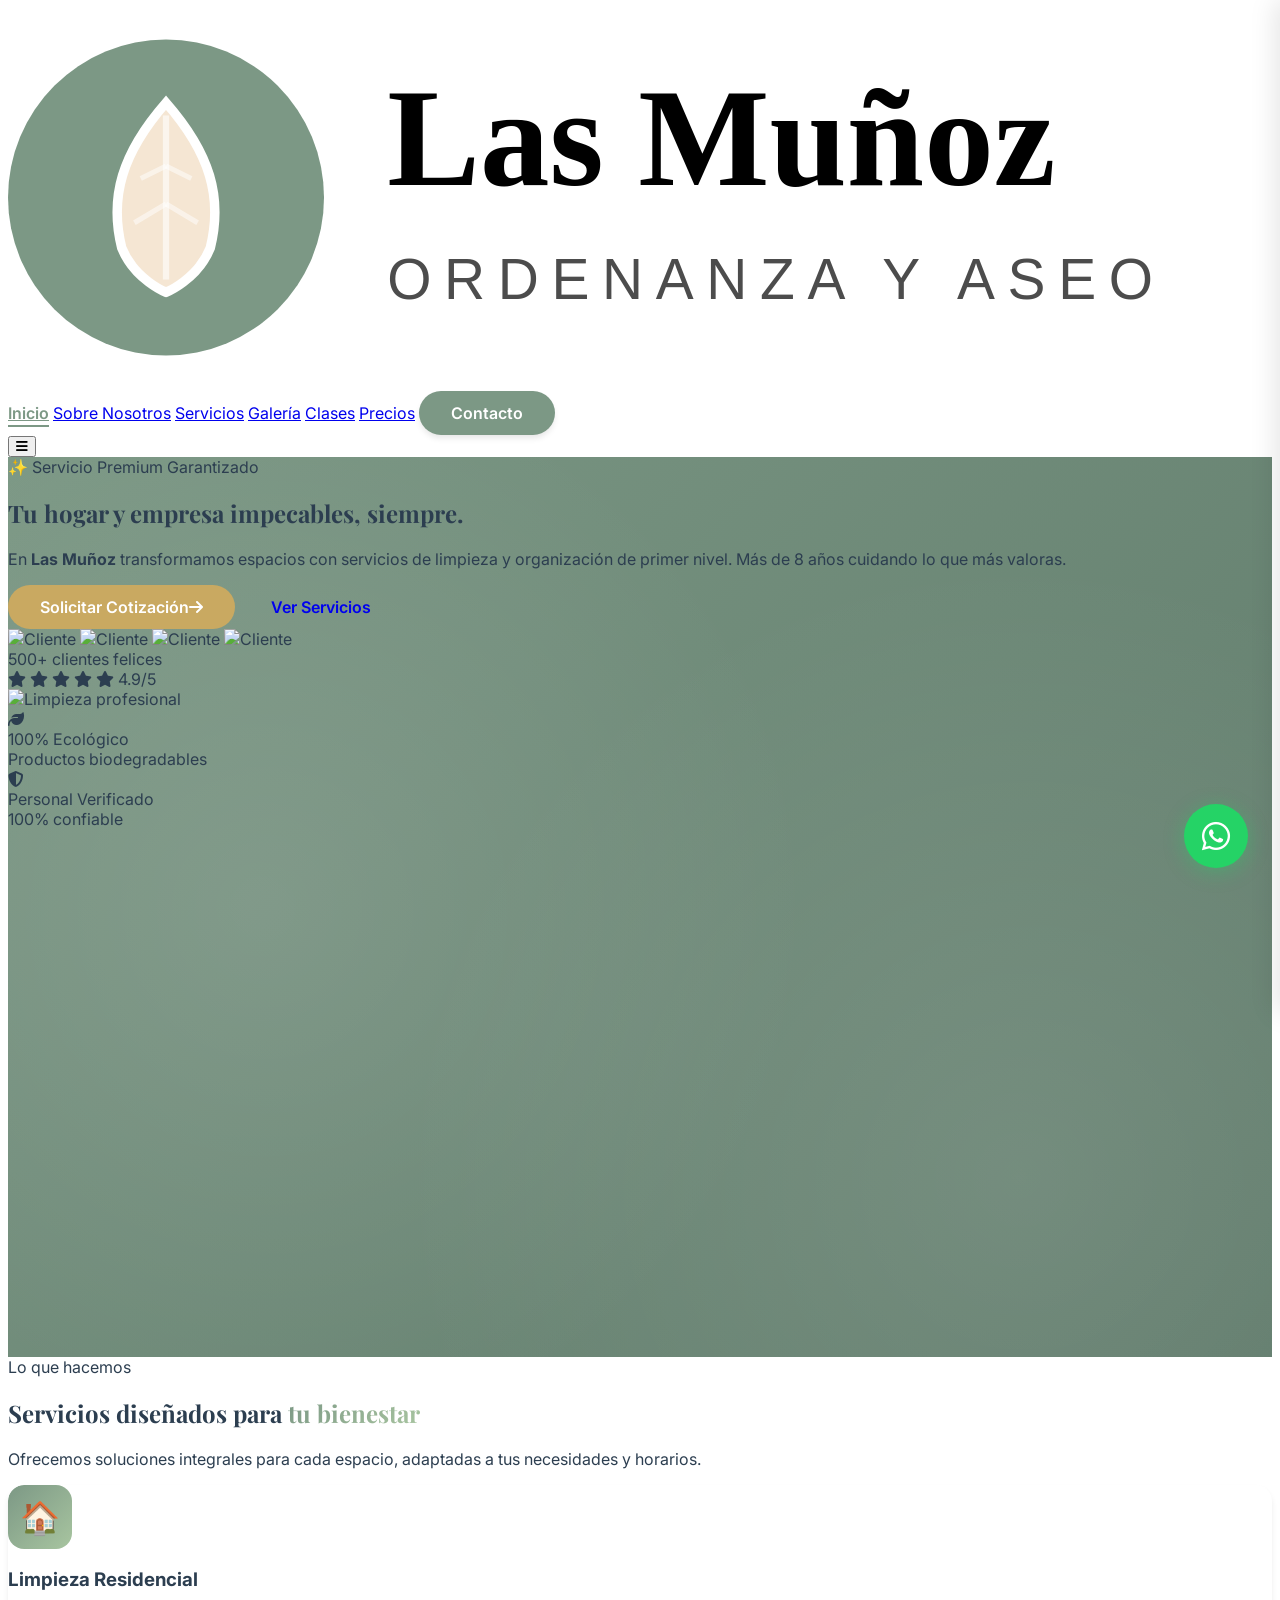
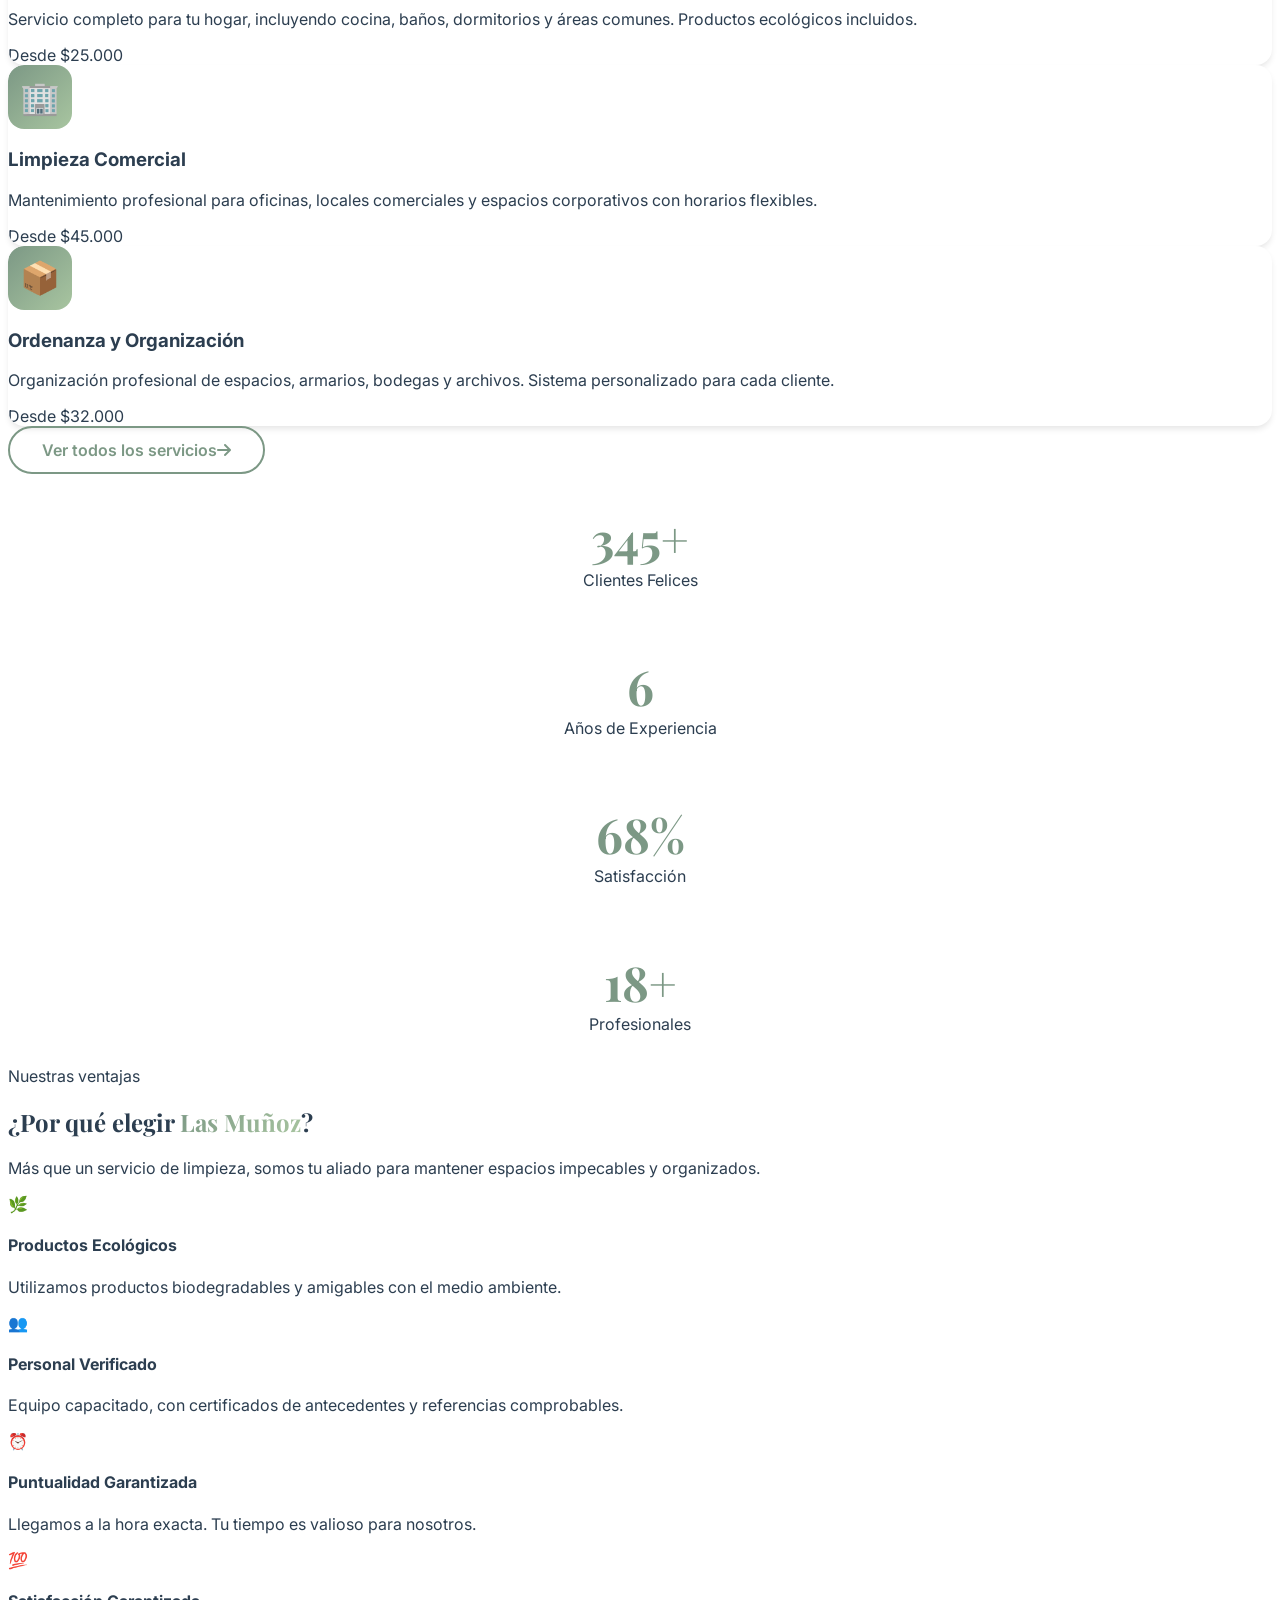
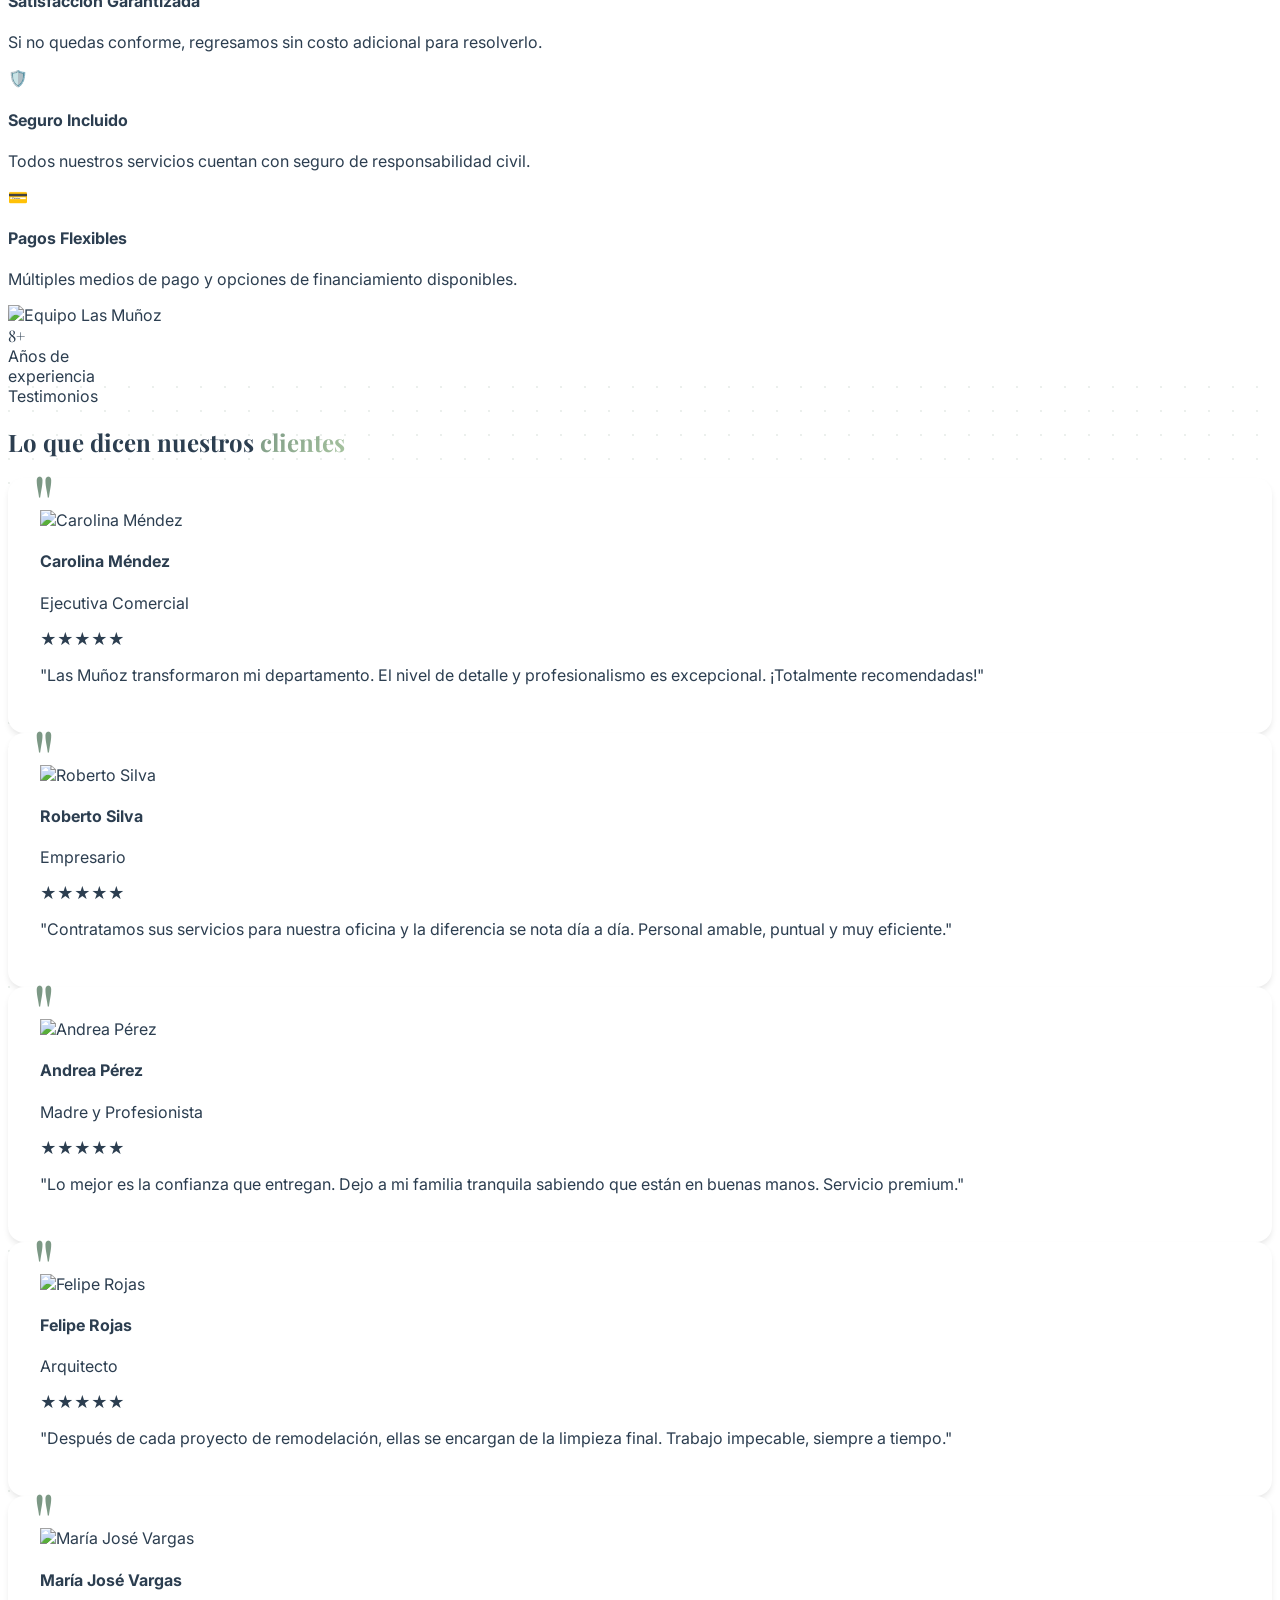
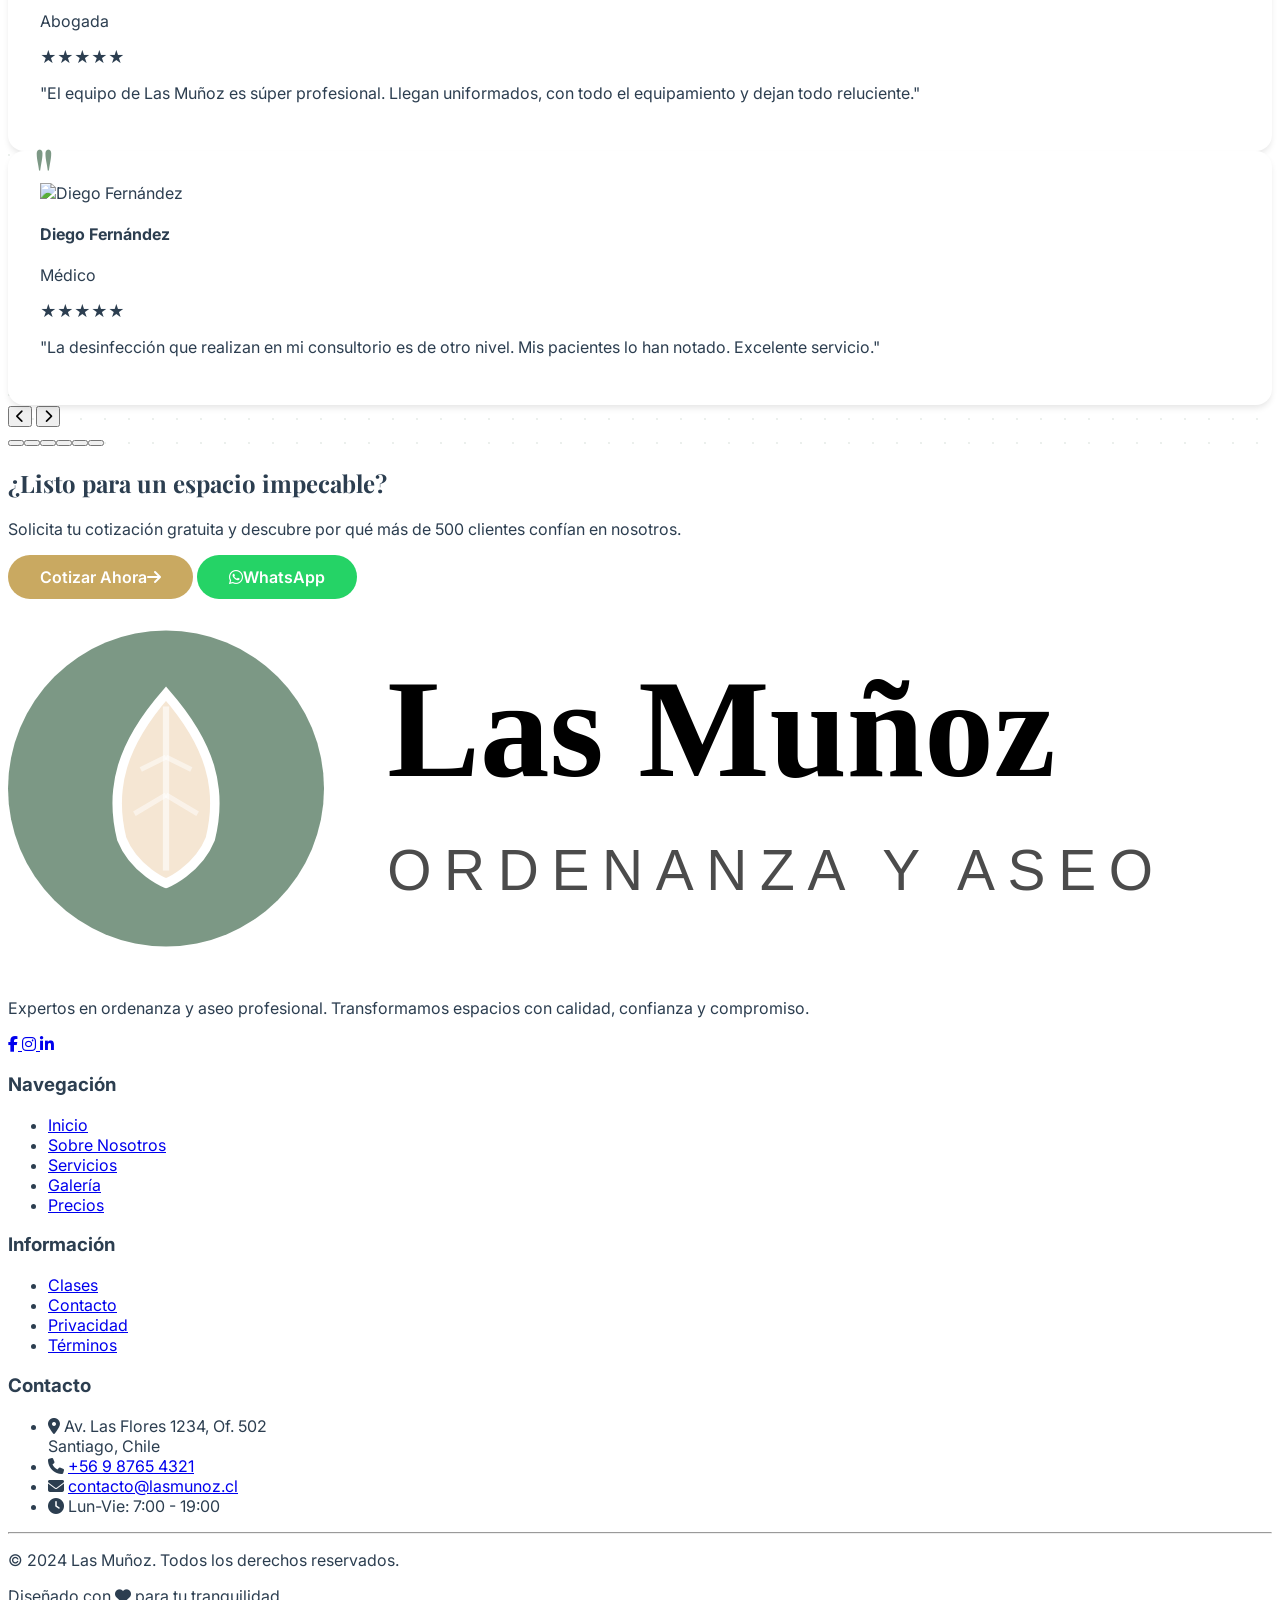
==== index.html @ bcf48a6f "ok" ====
<!DOCTYPE html>
<html lang="es">
<head>
  <meta charset="UTF-8" />
  <meta name="viewport" content="width=device-width, initial-scale=1.0" />
  <title>Las Muñoz - Ordenanza y Aseo Profesional</title>
  <meta name="description" content="Las Muñoz - Empresa líder en servicios de ordenanza y aseo profesional para hogares y empresas. Calidad, confianza y resultados impecables." />
  <meta property="og:title" content="Las Muñoz - Ordenanza y Aseo Profesional" />
  <meta property="og:description" content="Expertos en limpieza y organización para hogares y empresas." />
  <meta property="og:type" content="website" />

  <!-- Tailwind CSS CDN -->
  <script src="https://cdn.tailwindcss.com"></script>

  <!-- Google Fonts -->
  <link rel="preconnect" href="https://fonts.googleapis.com" />
  <link rel="preconnect" href="https://fonts.gstatic.com" crossorigin />
  <link href="https://fonts.googleapis.com/css2?family=Inter:wght@300;400;500;600;700&family=Playfair+Display:wght@400;500;700;800&display=swap" rel="stylesheet" />

  <!-- Font Awesome -->
  <link rel="stylesheet" href="https://cdnjs.cloudflare.com/ajax/libs/font-awesome/6.4.0/css/all.min.css" />

  <!-- Estilos personalizados -->
  <link rel="stylesheet" href="assets/css/styles.css" />

  <!-- Favicon -->
  <link rel="icon" type="image/svg+xml" href="assets/img/icons/logo.svg" />

  <script>
    tailwind.config = {
      theme: {
        extend: {
          colors: {
            primary: '#7C9885',
            'primary-dark': '#5F7A6A',
            'primary-light': '#A8C5A0',
            secondary: '#F5E6D3',
            accent: '#C9A961',
            'accent-dark': '#A88945',
          },
          fontFamily: {
            serif: ['Playfair Display', 'Georgia', 'serif'],
            sans: ['Inter', 'sans-serif'],
          },
        },
      },
    };
  </script>
</head>

<body class="bg-white">

  <!-- ============================================
       NAVBAR
       ============================================ -->
  <nav class="navbar fixed top-0 left-0 right-0 z-50 py-4">
    <div class="container mx-auto px-4 lg:px-8">
      <div class="flex items-center justify-between">
        <!-- Logo -->
        <a href="index.html" class="flex items-center gap-3 text-dark group">
          <img src="assets/img/icons/logo.svg" alt="Las Muñoz" class="h-12 w-auto text-dark" />
        </a>

        <!-- Menú Desktop -->
        <div class="hidden lg:flex items-center gap-8">
          <a href="index.html" class="nav-link text-dark font-medium hover:text-primary">Inicio</a>
          <a href="sobre-nosotros.html" class="nav-link text-dark font-medium hover:text-primary">Sobre Nosotros</a>
          <a href="servicios.html" class="nav-link text-dark font-medium hover:text-primary">Servicios</a>
          <a href="galeria.html" class="nav-link text-dark font-medium hover:text-primary">Galería</a>
          <a href="clases.html" class="nav-link text-dark font-medium hover:text-primary">Clases</a>
          <a href="precios.html" class="nav-link text-dark font-medium hover:text-primary">Precios</a>
          <a href="contacto.html" class="btn btn-primary text-sm">Contacto</a>
        </div>

        <!-- Botón móvil -->
        <button class="mobile-menu-btn lg:hidden text-dark text-2xl" aria-label="Menú">
          <i class="fas fa-bars"></i>
        </button>
      </div>
    </div>
  </nav>

  <!-- Mobile Menu -->
  <div class="mobile-overlay"></div>
  <div class="mobile-menu">
    <button class="mobile-menu-close absolute top-6 right-6 text-2xl text-dark" aria-label="Cerrar menú">
      <i class="fas fa-times"></i>
    </button>
    <div class="flex flex-col gap-6 mt-8">
      <a href="index.html" class="text-dark font-semibold text-lg">Inicio</a>
      <a href="sobre-nosotros.html" class="text-dark font-medium text-lg">Sobre Nosotros</a>
      <a href="servicios.html" class="text-dark font-medium text-lg">Servicios</a>
      <a href="galeria.html" class="text-dark font-medium text-lg">Galería</a>
      <a href="clases.html" class="text-dark font-medium text-lg">Clases</a>
      <a href="precios.html" class="text-dark font-medium text-lg">Precios</a>
      <a href="contacto.html" class="text-dark font-medium text-lg">Contacto</a>
      <hr class="border-gray-200" />
      <a href="privacidad.html" class="text-gray-500 text-sm">Privacidad</a>
      <a href="terminos.html" class="text-gray-500 text-sm">Términos</a>
    </div>
  </div>

  <!-- ============================================
       HERO SECTION
       ============================================ -->
  <section class="hero flex items-center pt-24 pb-12 lg:pt-0 lg:pb-0">
    <div class="hero-pattern"></div>
    <div class="container mx-auto px-4 lg:px-8 hero-content">
      <div class="grid lg:grid-cols-2 gap-12 items-center">
        <div class="text-white animate-fadeInUp">
          <span class="inline-block px-4 py-1.5 bg-white/20 backdrop-blur-sm rounded-full text-sm font-semibold mb-6">
            ✨ Servicio Premium Garantizado
          </span>
          <h1 class="font-serif text-4xl md:text-6xl lg:text-7xl font-bold leading-tight mb-6">
            Tu hogar y empresa <span class="italic"> impecables</span>, siempre.
          </h1>
          <p class="text-lg md:text-xl text-white/90 mb-8 max-w-lg">
            En <strong>Las Muñoz</strong> transformamos espacios con servicios de limpieza y organización de primer nivel. Más de 8 años cuidando lo que más valoras.
          </p>
          <div class="flex flex-wrap gap-4">
            <a href="contacto.html" class="btn btn-accent">
              Solicitar Cotización <i class="fas fa-arrow-right ml-2"></i>
            </a>
            <a href="servicios.html" class="btn border-2 border-white text-white hover:bg-white hover:text-primary-dark">
              Ver Servicios
            </a>
          </div>

          <div class="mt-12 flex items-center gap-6 text-white/90">
            <div class="flex -space-x-2">
              <img src="https://i.pravatar.cc/40?img=1" class="w-10 h-10 rounded-full border-2 border-white" alt="Cliente" />
              <img src="https://i.pravatar.cc/40?img=5" class="w-10 h-10 rounded-full border-2 border-white" alt="Cliente" />
              <img src="https://i.pravatar.cc/40?img=9" class="w-10 h-10 rounded-full border-2 border-white" alt="Cliente" />
              <img src="https://i.pravatar.cc/40?img=12" class="w-10 h-10 rounded-full border-2 border-white" alt="Cliente" />
            </div>
            <div>
              <div class="font-bold text-white">500+ clientes felices</div>
              <div class="text-sm flex items-center gap-1">
                <i class="fas fa-star text-accent"></i>
                <i class="fas fa-star text-accent"></i>
                <i class="fas fa-star text-accent"></i>
                <i class="fas fa-star text-accent"></i>
                <i class="fas fa-star text-accent"></i>
                <span class="ml-2">4.9/5</span>
              </div>
            </div>
          </div>
        </div>

        <div class="hidden lg:block relative animate-fadeIn">
          <div class="relative">
            <img src="https://images.unsplash.com/photo-1581578731548-c64695cc6952?w=800&q=80" alt="Limpieza profesional" class="rounded-3xl shadow-2xl" />
            <div class="absolute -bottom-8 -left-8 bg-white rounded-2xl p-6 shadow-2xl animate-float max-w-xs">
              <div class="flex items-center gap-3">
                <div class="w-12 h-12 bg-primary rounded-full flex items-center justify-center text-white text-xl">
                  <i class="fas fa-leaf"></i>
                </div>
                <div>
                  <div class="font-bold text-dark">100% Ecológico</div>
                  <div class="text-sm text-gray-500">Productos biodegradables</div>
                </div>
              </div>
            </div>
            <div class="absolute -top-8 -right-8 bg-white rounded-2xl p-6 shadow-2xl max-w-xs">
              <div class="flex items-center gap-3">
                <div class="w-12 h-12 bg-accent rounded-full flex items-center justify-center text-white text-xl">
                  <i class="fas fa-shield-halved"></i>
                </div>
                <div>
                  <div class="font-bold text-dark">Personal Verificado</div>
                  <div class="text-sm text-gray-500">100% confiable</div>
                </div>
              </div>
            </div>
          </div>
        </div>
      </div>
    </div>
  </section>

  <!-- ============================================
       SERVICIOS DESTACADOS
       ============================================ -->
  <section class="py-20 lg:py-32 bg-light">
    <div class="container mx-auto px-4 lg:px-8">
      <div class="text-center max-w-2xl mx-auto mb-16 reveal">
        <span class="text-primary font-semibold uppercase tracking-wider text-sm">Lo que hacemos</span>
        <h2 class="font-serif text-4xl lg:text-5xl font-bold mt-4 mb-6 text-dark">
          Servicios diseñados para <span class="text-gradient">tu bienestar</span>
        </h2>
        <p class="text-gray-600 text-lg">
          Ofrecemos soluciones integrales para cada espacio, adaptadas a tus necesidades y horarios.
        </p>
      </div>

      <div id="servicios-destacados" class="grid md:grid-cols-2 lg:grid-cols-4 gap-6">
        <!-- Renderizado con JS -->
      </div>

      <div class="text-center mt-12 reveal">
        <a href="servicios.html" class="btn btn-secondary">
          Ver todos los servicios <i class="fas fa-arrow-right ml-2"></i>
        </a>
      </div>
    </div>
  </section>

  <!-- ============================================
       ESTADÍSTICAS
       ============================================ -->
  <section class="py-20 bg-primary text-white">
    <div class="container mx-auto px-4 lg:px-8">
      <div class="grid grid-cols-2 lg:grid-cols-4 gap-8">
        <div class="stat-card reveal">
          <div class="stat-number text-white">
            <span data-counter="500">0</span><span class="text-accent">+</span>
          </div>
          <div class="text-white/80 mt-2">Clientes Felices</div>
        </div>
        <div class="stat-card reveal reveal-delay-1">
          <div class="stat-number text-white">
            <span data-counter="8">0</span>
          </div>
          <div class="text-white/80 mt-2">Años de Experiencia</div>
        </div>
        <div class="stat-card reveal reveal-delay-2">
          <div class="stat-number text-white">
            <span data-counter="98">0</span><span class="text-accent">%</span>
          </div>
          <div class="text-white/80 mt-2">Satisfacción</div>
        </div>
        <div class="stat-card reveal reveal-delay-3">
          <div class="stat-number text-white">
            <span data-counter="25">0</span><span class="text-accent">+</span>
          </div>
          <div class="text-white/80 mt-2">Profesionales</div>
        </div>
      </div>
    </div>
  </section>

  <!-- ============================================
       ¿POR QUÉ ELEGIRNOS?
       ============================================ -->
  <section class="py-20 lg:py-32">
    <div class="container mx-auto px-4 lg:px-8">
      <div class="grid lg:grid-cols-2 gap-16 items-center">
        <div class="reveal">
          <span class="text-primary font-semibold uppercase tracking-wider text-sm">Nuestras ventajas</span>
          <h2 class="font-serif text-4xl lg:text-5xl font-bold mt-4 mb-6 text-dark">
            ¿Por qué elegir <span class="text-gradient">Las Muñoz</span>?
          </h2>
          <p class="text-gray-600 text-lg mb-8">
            Más que un servicio de limpieza, somos tu aliado para mantener espacios impecables y organizados.
          </p>

          <div id="beneficios-list" class="space-y-4">
            <!-- Renderizado con JS -->
          </div>
        </div>

        <div class="reveal reveal-delay-2">
          <div class="relative">
            <img src="https://images.unsplash.com/photo-1556910103-1c02745aae4d?w=800&q=80" alt="Equipo Las Muñoz" class="rounded-3xl shadow-2xl" />
            <div class="absolute -bottom-6 -right-6 bg-accent text-white rounded-2xl p-8 shadow-2xl">
              <div class="font-serif text-5xl font-bold">8+</div>
              <div class="text-sm">Años de<br />experiencia</div>
            </div>
          </div>
        </div>
      </div>
    </div>
  </section>

  <!-- ============================================
       TESTIMONIOS
       ============================================ -->
  <section class="py-20 lg:py-32 bg-pattern">
    <div class="container mx-auto px-4 lg:px-8">
      <div class="text-center max-w-2xl mx-auto mb-16 reveal">
        <span class="text-primary font-semibold uppercase tracking-wider text-sm">Testimonios</span>
        <h2 class="font-serif text-4xl lg:text-5xl font-bold mt-4 mb-6 text-dark">
          Lo que dicen nuestros <span class="text-gradient">clientes</span>
        </h2>
      </div>

      <div class="testimonials-carousel relative max-w-5xl mx-auto reveal">
        <div class="overflow-hidden rounded-2xl">
          <div class="testimonials-track flex transition-transform duration-500 ease-out" id="testimonials-track">
            <!-- Renderizado con JS -->
          </div>
        </div>
        <button class="testimonial-prev absolute top-1/2 -translate-y-1/2 -left-4 lg:-left-12 w-12 h-12 bg-white rounded-full shadow-lg flex items-center justify-center text-primary hover:bg-primary hover:text-white transition z-10">
          <i class="fas fa-chevron-left"></i>
        </button>
        <button class="testimonial-next absolute top-1/2 -translate-y-1/2 -right-4 lg:-right-12 w-12 h-12 bg-white rounded-full shadow-lg flex items-center justify-center text-primary hover:bg-primary hover:text-white transition z-10">
          <i class="fas fa-chevron-right"></i>
        </button>
        <div class="testimonial-dots flex justify-center gap-2 mt-8"></div>
      </div>
    </div>
  </section>

  <!-- ============================================
       CTA SECTION
       ============================================ -->
  <section class="py-20 bg-gradient-to-r from-primary-dark to-primary text-white">
    <div class="container mx-auto px-4 lg:px-8">
      <div class="text-center max-w-3xl mx-auto reveal">
        <h2 class="font-serif text-4xl lg:text-5xl font-bold mb-6">
          ¿Listo para un espacio impecable?
        </h2>
        <p class="text-xl text-white/90 mb-10">
          Solicita tu cotización gratuita y descubre por qué más de 500 clientes confían en nosotros.
        </p>
        <div class="flex flex-wrap justify-center gap-4">
          <a href="contacto.html" class="btn btn-accent">
            Cotizar Ahora <i class="fas fa-arrow-right ml-2"></i>
          </a>
          <a href="https://wa.me/56987654321" target="_blank" class="btn btn-whatsapp">
            <i class="fab fa-whatsapp mr-2"></i> WhatsApp
          </a>
        </div>
      </div>
    </div>
  </section>

  <!-- ============================================
       FOOTER
       ============================================ -->
  <footer class="bg-dark text-white py-16">
    <div class="container mx-auto px-4 lg:px-8">
      <div class="grid md:grid-cols-2 lg:grid-cols-4 gap-12 mb-12">
        <div>
          <img src="assets/img/icons/logo.svg" alt="Las Muñoz" class="h-14 mb-4 brightness-0 invert" />
          <p class="text-gray-400 leading-relaxed">
            Expertos en ordenanza y aseo profesional. Transformamos espacios con calidad, confianza y compromiso.
          </p>
          <div class="flex gap-3 mt-6">
            <a href="#" class="w-10 h-10 rounded-full bg-white/10 hover:bg-primary flex items-center justify-center transition">
              <i class="fab fa-facebook-f"></i>
            </a>
            <a href="#" class="w-10 h-10 rounded-full bg-white/10 hover:bg-primary flex items-center justify-center transition">
              <i class="fab fa-instagram"></i>
            </a>
            <a href="#" class="w-10 h-10 rounded-full bg-white/10 hover:bg-primary flex items-center justify-center transition">
              <i class="fab fa-linkedin-in"></i>
            </a>
          </div>
        </div>

        <div>
          <h3 class="font-bold text-lg mb-4">Navegación</h3>
          <ul class="space-y-3 text-gray-400">
            <li><a href="index.html" class="hover:text-primary transition">Inicio</a></li>
            <li><a href="sobre-nosotros.html" class="hover:text-primary transition">Sobre Nosotros</a></li>
            <li><a href="servicios.html" class="hover:text-primary transition">Servicios</a></li>
            <li><a href="galeria.html" class="hover:text-primary transition">Galería</a></li>
            <li><a href="precios.html" class="hover:text-primary transition">Precios</a></li>
          </ul>
        </div>

        <div>
          <h3 class="font-bold text-lg mb-4">Información</h3>
          <ul class="space-y-3 text-gray-400">
            <li><a href="clases.html" class="hover:text-primary transition">Clases</a></li>
            <li><a href="contacto.html" class="hover:text-primary transition">Contacto</a></li>
            <li><a href="privacidad.html" class="hover:text-primary transition">Privacidad</a></li>
            <li><a href="terminos.html" class="hover:text-primary transition">Términos</a></li>
          </ul>
        </div>

        <div>
          <h3 class="font-bold text-lg mb-4">Contacto</h3>
          <ul class="space-y-3 text-gray-400">
            <li class="flex items-start gap-3">
              <i class="fas fa-map-marker-alt text-primary mt-1"></i>
              <span>Av. Las Flores 1234, Of. 502<br />Santiago, Chile</span>
            </li>
            <li class="flex items-center gap-3">
              <i class="fas fa-phone text-primary"></i>
              <a href="tel:+56987654321" class="hover:text-primary transition">+56 9 8765 4321</a>
            </li>
            <li class="flex items-center gap-3">
              <i class="fas fa-envelope text-primary"></i>
              <a href="mailto:contacto@lasmunoz.cl" class="hover:text-primary transition">contacto@lasmunoz.cl</a>
            </li>
            <li class="flex items-center gap-3">
              <i class="fas fa-clock text-primary"></i>
              <span>Lun-Vie: 7:00 - 19:00</span>
            </li>
          </ul>
        </div>
      </div>

      <hr class="border-white/10 mb-8" />

      <div class="flex flex-col md:flex-row justify-between items-center gap-4 text-gray-400 text-sm">
        <p>&copy; 2024 Las Muñoz. Todos los derechos reservados.</p>
        <p>Diseñado con <i class="fas fa-heart text-accent"></i> para tu tranquilidad</p>
      </div>
    </div>
  </footer>

  <!-- WhatsApp Float Button -->
  <a href="https://wa.me/56987654321" target="_blank" class="whatsapp-float" aria-label="WhatsApp">
    <i class="fab fa-whatsapp"></i>
  </a>

  <!-- Scroll to top -->
  <button class="scroll-top" aria-label="Volver arriba">
    <i class="fas fa-arrow-up"></i>
  </button>

  <!-- Scripts -->
  <script src="assets/js/data.js"></script>
  <script src="assets/js/main.js"></script>
  <script>
    // Renderizar servicios destacados
    document.addEventListener('DOMContentLoaded', () => {
      const destacados = DATA.servicios.filter(s => s.destacado).slice(0, 4);
      const container = document.getElementById('servicios-destacados');
      if (container) {
        container.innerHTML = destacados.map(s => `
          <div class="card-service p-6 reveal">
            <div class="icon-wrapper mb-4">${s.icono}</div>
            <h3 class="font-bold text-xl mb-2 text-dark">${s.titulo}</h3>
            <p class="text-gray-600 text-sm mb-4">${s.descripcion}</p>
            <div class="text-primary font-semibold">Desde ${formatCLP(s.precioDesde)}</div>
          </div>
        `).join('');
      }

      // Renderizar beneficios
      const beneficiosContainer = document.getElementById('beneficios-list');
      if (beneficiosContainer) {
        beneficiosContainer.innerHTML = DATA.beneficios.map(b => `
          <div class="flex items-start gap-4 p-4 rounded-xl hover:bg-light transition">
            <div class="text-3xl">${b.icono}</div>
            <div>
              <h4 class="font-bold text-lg text-dark mb-1">${b.titulo}</h4>
              <p class="text-gray-600">${b.descripcion}</p>
            </div>
          </div>
        `).join('');
      }

      // Renderizar testimonios
      const testimonialsTrack = document.getElementById('testimonials-track');
      if (testimonialsTrack) {
        testimonialsTrack.innerHTML = DATA.testimonios.map(t => `
          <div class="testimonial-slide w-full flex-shrink-0 px-4">
            <div class="testimonial-card max-w-3xl mx-auto">
              <div class="flex items-center gap-4 mb-6">
                <img src="${t.foto}" alt="${t.nombre}" class="w-16 h-16 rounded-full object-cover" />
                <div>
                  <h4 class="font-bold text-lg text-dark">${t.nombre}</h4>
                  <p class="text-sm text-gray-500">${t.cargo}</p>
                  <div class="text-accent mt-1">${renderStars(t.calificacion)}</div>
                </div>
              </div>
              <p class="text-gray-700 text-lg italic leading-relaxed">"${t.comentario}"</p>
            </div>
          </div>
        `).join('');
        // Reinicializar carousel después de renderizar
        setTimeout(() => initTestimonialsCarousel(), 100);
      }
    });
  </script>
</body>
</html>
---- assets/css/styles.css ----
/* ============================================
   Las Muñoz - Estilos Personalizados
   ============================================ */

/* Variables CSS personalizadas */
:root {
  --color-primary: #7C9885;
  --color-primary-dark: #5F7A6A;
  --color-primary-light: #A8C5A0;
  --color-secondary: #F5E6D3;
  --color-accent: #C9A961;
  --color-accent-dark: #A88945;
  --color-dark: #2C3E50;
  --color-gray: #6B7280;
  --color-light: #F9FAFB;
  --color-white: #FFFFFF;
  --shadow-sm: 0 1px 2px 0 rgb(0 0 0 / 0.05);
  --shadow-md: 0 4px 6px -1px rgb(0 0 0 / 0.1);
  --shadow-lg: 0 10px 15px -3px rgb(0 0 0 / 0.1);
  --shadow-xl: 0 20px 25px -5px rgb(0 0 0 / 0.1);
  --transition: all 0.3s cubic-bezier(0.4, 0, 0.2, 1);
}

/* Estilos base */
* {
  -webkit-font-smoothing: antialiased;
  -moz-osx-font-smoothing: grayscale;
}

html {
  scroll-behavior: smooth;
}

body {
  font-family: 'Inter', -apple-system, BlinkMacSystemFont, sans-serif;
  color: var(--color-dark);
  overflow-x: hidden;
}

/* Tipografía de títulos */
.font-serif {
  font-family: 'Playfair Display', 'Georgia', serif;
}

/* ============================================
   Navbar
   ============================================ */
.navbar {
  transition: var(--transition);
  backdrop-filter: blur(0);
}

.navbar.scrolled {
  background-color: rgba(255, 255, 255, 0.95);
  backdrop-filter: blur(10px);
  box-shadow: var(--shadow-md);
}

.nav-link {
  position: relative;
  transition: var(--transition);
}

.nav-link::after {
  content: '';
  position: absolute;
  bottom: -4px;
  left: 0;
  width: 0;
  height: 2px;
  background-color: var(--color-primary);
  transition: width 0.3s ease;
}

.nav-link:hover::after,
.nav-link.active::after {
  width: 100%;
}

.nav-link.active {
  color: var(--color-primary);
  font-weight: 600;
}

/* ============================================
   Hero Section
   ============================================ */
.hero {
  position: relative;
  min-height: 100vh;
  background: linear-gradient(135deg, #7C9885 0%, #5F7A6A 100%);
  overflow: hidden;
}

.hero::before {
  content: '';
  position: absolute;
  top: 0;
  left: 0;
  right: 0;
  bottom: 0;
  background-image: url('https://images.unsplash.com/photo-1581578731548-c64695cc6952?w=1920&q=80');
  background-size: cover;
  background-position: center;
  opacity: 0.3;
  z-index: 1;
}

.hero-content {
  position: relative;
  z-index: 2;
}

.hero-pattern {
  position: absolute;
  top: 0;
  left: 0;
  right: 0;
  bottom: 0;
  background-image:
    radial-gradient(circle at 20% 50%, rgba(255,255,255,0.1) 0%, transparent 50%),
    radial-gradient(circle at 80% 80%, rgba(255,255,255,0.1) 0%, transparent 50%);
  z-index: 1;
}

/* ============================================
   Animaciones
   ============================================ */
@keyframes fadeIn {
  from {
    opacity: 0;
  }
  to {
    opacity: 1;
  }
}

@keyframes fadeInUp {
  from {
    opacity: 0;
    transform: translateY(30px);
  }
  to {
    opacity: 1;
    transform: translateY(0);
  }
}

@keyframes fadeInDown {
  from {
    opacity: 0;
    transform: translateY(-30px);
  }
  to {
    opacity: 1;
    transform: translateY(0);
  }
}

@keyframes slideInLeft {
  from {
    opacity: 0;
    transform: translateX(-50px);
  }
  to {
    opacity: 1;
    transform: translateX(0);
  }
}

@keyframes slideInRight {
  from {
    opacity: 0;
    transform: translateX(50px);
  }
  to {
    opacity: 1;
    transform: translateX(0);
  }
}

@keyframes scaleIn {
  from {
    opacity: 0;
    transform: scale(0.9);
  }
  to {
    opacity: 1;
    transform: scale(1);
  }
}

@keyframes float {
  0%, 100% {
    transform: translateY(0);
  }
  50% {
    transform: translateY(-10px);
  }
}

@keyframes pulse {
  0%, 100% {
    opacity: 1;
  }
  50% {
    opacity: 0.7;
  }
}

.animate-fadeIn {
  animation: fadeIn 1s ease-out;
}

.animate-fadeInUp {
  animation: fadeInUp 0.8s ease-out forwards;
}

.animate-fadeInDown {
  animation: fadeInDown 0.8s ease-out forwards;
}

.animate-slideInLeft {
  animation: slideInLeft 0.8s ease-out forwards;
}

.animate-slideInRight {
  animation: slideInRight 0.8s ease-out forwards;
}

.animate-scaleIn {
  animation: scaleIn 0.6s ease-out forwards;
}

.animate-float {
  animation: float 3s ease-in-out infinite;
}

/* Clases para animaciones con scroll */
.reveal {
  opacity: 0;
  transform: translateY(30px);
  transition: opacity 0.8s ease-out, transform 0.8s ease-out;
}

.reveal.active {
  opacity: 1;
  transform: translateY(0);
}

.reveal-delay-1 {
  transition-delay: 0.1s;
}

.reveal-delay-2 {
  transition-delay: 0.2s;
}

.reveal-delay-3 {
  transition-delay: 0.3s;
}

.reveal-delay-4 {
  transition-delay: 0.4s;
}

/* ============================================
   Botones
   ============================================ */
.btn {
  display: inline-flex;
  align-items: center;
  justify-content: center;
  padding: 0.75rem 2rem;
  font-weight: 600;
  border-radius: 9999px;
  transition: var(--transition);
  cursor: pointer;
  text-decoration: none;
  border: none;
  font-size: 1rem;
}

.btn-primary {
  background-color: var(--color-primary);
  color: var(--color-white);
  box-shadow: var(--shadow-md);
}

.btn-primary:hover {
  background-color: var(--color-primary-dark);
  transform: translateY(-2px);
  box-shadow: var(--shadow-lg);
}

.btn-secondary {
  background-color: transparent;
  color: var(--color-primary);
  border: 2px solid var(--color-primary);
}

.btn-secondary:hover {
  background-color: var(--color-primary);
  color: var(--color-white);
  transform: translateY(-2px);
}

.btn-accent {
  background-color: var(--color-accent);
  color: var(--color-white);
}

.btn-accent:hover {
  background-color: var(--color-accent-dark);
  transform: translateY(-2px);
  box-shadow: var(--shadow-lg);
}

.btn-whatsapp {
  background-color: #25D366;
  color: var(--color-white);
}

.btn-whatsapp:hover {
  background-color: #128C7E;
  transform: translateY(-2px);
}

/* ============================================
   Cards
   ============================================ */
.card {
  background-color: var(--color-white);
  border-radius: 1rem;
  padding: 2rem;
  box-shadow: var(--shadow-md);
  transition: var(--transition);
}

.card:hover {
  transform: translateY(-5px);
  box-shadow: var(--shadow-xl);
}

.card-service {
  position: relative;
  overflow: hidden;
  background-color: var(--color-white);
  border-radius: 1rem;
  box-shadow: var(--shadow-md);
  transition: var(--transition);
}

.card-service:hover {
  transform: translateY(-8px);
  box-shadow: var(--shadow-xl);
}

.card-service .icon-wrapper {
  width: 4rem;
  height: 4rem;
  background: linear-gradient(135deg, var(--color-primary), var(--color-primary-light));
  border-radius: 1rem;
  display: flex;
  align-items: center;
  justify-content: center;
  color: var(--color-white);
  font-size: 2rem;
  transition: var(--transition);
}

.card-service:hover .icon-wrapper {
  transform: rotate(-5deg) scale(1.1);
}

/* ============================================
   Galería
   ============================================ */
.gallery-item {
  position: relative;
  overflow: hidden;
  border-radius: 1rem;
  cursor: pointer;
  aspect-ratio: 1 / 1;
}

.gallery-item img {
  width: 100%;
  height: 100%;
  object-fit: cover;
  transition: transform 0.5s ease;
}

.gallery-item:hover img {
  transform: scale(1.1);
}

.gallery-item .overlay {
  position: absolute;
  top: 0;
  left: 0;
  right: 0;
  bottom: 0;
  background: linear-gradient(to top, rgba(0,0,0,0.7) 0%, transparent 60%);
  opacity: 0;
  transition: var(--transition);
  display: flex;
  align-items: flex-end;
  padding: 1.5rem;
  color: var(--color-white);
}

.gallery-item:hover .overlay {
  opacity: 1;
}

/* Lightbox */
.lightbox {
  display: none;
  position: fixed;
  top: 0;
  left: 0;
  width: 100%;
  height: 100%;
  background-color: rgba(0, 0, 0, 0.95);
  z-index: 9999;
  align-items: center;
  justify-content: center;
  padding: 2rem;
}

.lightbox.active {
  display: flex;
  animation: fadeIn 0.3s ease;
}

.lightbox img {
  max-width: 90%;
  max-height: 85vh;
  object-fit: contain;
  border-radius: 0.5rem;
}

.lightbox-close {
  position: absolute;
  top: 2rem;
  right: 2rem;
  color: var(--color-white);
  font-size: 2rem;
  cursor: pointer;
  background: none;
  border: none;
  z-index: 10000;
}

.lightbox-nav {
  position: absolute;
  top: 50%;
  transform: translateY(-50%);
  color: var(--color-white);
  font-size: 2.5rem;
  cursor: pointer;
  background: rgba(255,255,255,0.1);
  border: none;
  width: 3.5rem;
  height: 3.5rem;
  border-radius: 50%;
  display: flex;
  align-items: center;
  justify-content: center;
  transition: var(--transition);
}

.lightbox-nav:hover {
  background: rgba(255,255,255,0.3);
}

.lightbox-prev {
  left: 2rem;
}

.lightbox-next {
  right: 2rem;
}

/* ============================================
   Formulario
   ============================================ */
.form-input {
  width: 100%;
  padding: 0.875rem 1.25rem;
  border: 2px solid #E5E7EB;
  border-radius: 0.75rem;
  font-size: 1rem;
  transition: var(--transition);
  background-color: var(--color-white);
}

.form-input:focus {
  outline: none;
  border-color: var(--color-primary);
  box-shadow: 0 0 0 3px rgba(124, 152, 133, 0.1);
}

.form-input.error {
  border-color: #EF4444;
}

.form-label {
  display: block;
  margin-bottom: 0.5rem;
  font-weight: 500;
  color: var(--color-dark);
}

.form-error {
  color: #EF4444;
  font-size: 0.875rem;
  margin-top: 0.25rem;
  display: none;
}

.form-error.visible {
  display: block;
}

/* ============================================
   Pricing
   ============================================ */
.pricing-card {
  position: relative;
  background-color: var(--color-white);
  border-radius: 1.5rem;
  padding: 2.5rem 2rem;
  box-shadow: var(--shadow-md);
  transition: var(--transition);
  border: 2px solid transparent;
}

.pricing-card:hover {
  transform: translateY(-10px);
  box-shadow: var(--shadow-xl);
}

.pricing-card.featured {
  border-color: var(--color-primary);
  transform: scale(1.05);
}

.pricing-card.featured::before {
  content: 'MÁS POPULAR';
  position: absolute;
  top: -1rem;
  left: 50%;
  transform: translateX(-50%);
  background: linear-gradient(135deg, var(--color-primary), var(--color-primary-light));
  color: var(--color-white);
  padding: 0.5rem 1.5rem;
  border-radius: 9999px;
  font-size: 0.75rem;
  font-weight: 700;
  letter-spacing: 0.1em;
}

/* ============================================
   WhatsApp Float Button
   ============================================ */
.whatsapp-float {
  position: fixed;
  bottom: 2rem;
  right: 2rem;
  width: 4rem;
  height: 4rem;
  background-color: #25D366;
  border-radius: 50%;
  display: flex;
  align-items: center;
  justify-content: center;
  color: var(--color-white);
  font-size: 2rem;
  box-shadow: 0 4px 20px rgba(37, 211, 102, 0.4);
  z-index: 1000;
  transition: var(--transition);
  text-decoration: none;
  animation: pulse 2s infinite;
}

.whatsapp-float:hover {
  transform: scale(1.1);
  box-shadow: 0 6px 25px rgba(37, 211, 102, 0.6);
}

/* ============================================
   Scroll to top
   ============================================ */
.scroll-top {
  position: fixed;
  bottom: 7rem;
  right: 2rem;
  width: 3rem;
  height: 3rem;
  background-color: var(--color-primary);
  border-radius: 50%;
  display: none;
  align-items: center;
  justify-content: center;
  color: var(--color-white);
  box-shadow: var(--shadow-lg);
  z-index: 999;
  transition: var(--transition);
  border: none;
  cursor: pointer;
}

.scroll-top.visible {
  display: flex;
}

.scroll-top:hover {
  background-color: var(--color-primary-dark);
  transform: translateY(-3px);
}

/* ============================================
   Mobile Menu
   ============================================ */
.mobile-menu {
  position: fixed;
  top: 0;
  right: 0;
  height: 100vh;
  width: 80%;
  max-width: 320px;
  background-color: var(--color-white);
  transform: translateX(100%);
  transition: transform 0.3s ease;
  z-index: 9998;
  padding: 5rem 2rem 2rem;
  box-shadow: -5px 0 25px rgba(0,0,0,0.1);
}

.mobile-menu.active {
  transform: translateX(0);
}

.mobile-overlay {
  position: fixed;
  top: 0;
  left: 0;
  width: 100%;
  height: 100%;
  background-color: rgba(0,0,0,0.5);
  z-index: 9997;
  opacity: 0;
  pointer-events: none;
  transition: opacity 0.3s ease;
}

.mobile-overlay.active {
  opacity: 1;
  pointer-events: auto;
}

/* ============================================
   Contadores / Estadísticas
   ============================================ */
.stat-card {
  text-align: center;
  padding: 2rem 1rem;
}

.stat-number {
  font-size: 3rem;
  font-weight: 700;
  color: var(--color-primary);
  font-family: 'Playfair Display', serif;
}

/* ============================================
   Testimonios
   ============================================ */
.testimonial-card {
  background-color: var(--color-white);
  border-radius: 1rem;
  padding: 2rem;
  box-shadow: var(--shadow-md);
  position: relative;
}

.testimonial-card::before {
  content: '"';
  position: absolute;
  top: -1rem;
  left: 1.5rem;
  font-size: 5rem;
  color: var(--color-primary);
  font-family: 'Playfair Display', serif;
  line-height: 1;
}

/* ============================================
   Schedule / Clases
   ============================================ */
.schedule-card {
  background-color: var(--color-white);
  border-radius: 0.75rem;
  padding: 1.25rem;
  border-left: 4px solid var(--color-primary);
  transition: var(--transition);
  cursor: pointer;
}

.schedule-card:hover {
  background-color: var(--color-light);
  transform: translateX(5px);
}

.schedule-card.current {
  background: linear-gradient(135deg, var(--color-primary), var(--color-primary-light));
  color: var(--color-white);
  border-left-color: var(--color-accent);
}

.schedule-time {
  font-family: 'Playfair Display', serif;
  font-weight: 600;
  color: var(--color-primary);
}

.schedule-card.current .schedule-time {
  color: var(--color-white);
}

/* ============================================
   Sección About / Equipo
   ============================================ */
.team-card {
  text-align: center;
  background-color: var(--color-white);
  border-radius: 1rem;
  overflow: hidden;
  box-shadow: var(--shadow-md);
  transition: var(--transition);
}

.team-card:hover {
  transform: translateY(-5px);
  box-shadow: var(--shadow-xl);
}

.team-img {
  width: 100%;
  aspect-ratio: 1 / 1;
  object-fit: cover;
  transition: transform 0.5s ease;
}

.team-card:hover .team-img {
  transform: scale(1.05);
}

/* ============================================
   FAQ
   ============================================ */
.faq-item {
  border-bottom: 1px solid #E5E7EB;
}

.faq-question {
  width: 100%;
  padding: 1.25rem 0;
  display: flex;
  justify-content: space-between;
  align-items: center;
  cursor: pointer;
  background: none;
  border: none;
  text-align: left;
  font-weight: 600;
  font-size: 1.125rem;
  color: var(--color-dark);
}

.faq-icon {
  transition: transform 0.3s ease;
  color: var(--color-primary);
}

.faq-item.active .faq-icon {
  transform: rotate(180deg);
}

.faq-answer {
  max-height: 0;
  overflow: hidden;
  transition: max-height 0.3s ease, padding 0.3s ease;
  color: var(--color-gray);
  line-height: 1.7;
}

.faq-item.active .faq-answer {
  max-height: 500px;
  padding-bottom: 1.25rem;
}

/* ============================================
   Utilidades
   ============================================ */
.text-gradient {
  background: linear-gradient(135deg, var(--color-primary), var(--color-primary-light));
  -webkit-background-clip: text;
  -webkit-text-fill-color: transparent;
  background-clip: text;
}

.bg-pattern {
  background-image:
    radial-gradient(circle at 1px 1px, rgba(124, 152, 133, 0.15) 1px, transparent 0);
  background-size: 24px 24px;
}

/* Loading skeleton */
.skeleton {
  background: linear-gradient(90deg, #f0f0f0 25%, #e0e0e0 50%, #f0f0f0 75%);
  background-size: 200% 100%;
  animation: loading 1.5s infinite;
}

@keyframes loading {
  0% {
    background-position: 200% 0;
  }
  100% {
    background-position: -200% 0;
  }
}

/* ============================================
   Responsive adjustments
   ============================================ */
@media (max-width: 768px) {
  .stat-number {
    font-size: 2rem;
  }

  .pricing-card.featured {
    transform: scale(1);
  }

  .hero {
    min-height: 90vh;
  }
}

/* Scrollbar personalizada */
::-webkit-scrollbar {
  width: 10px;
}

::-webkit-scrollbar-track {
  background: var(--color-light);
}

::-webkit-scrollbar-thumb {
  background: var(--color-primary);
  border-radius: 5px;
}

::-webkit-scrollbar-thumb:hover {
  background: var(--color-primary-dark);
}

/* Selección de texto */
::selection {
  background-color: var(--color-primary-light);
  color: var(--color-dark);
}
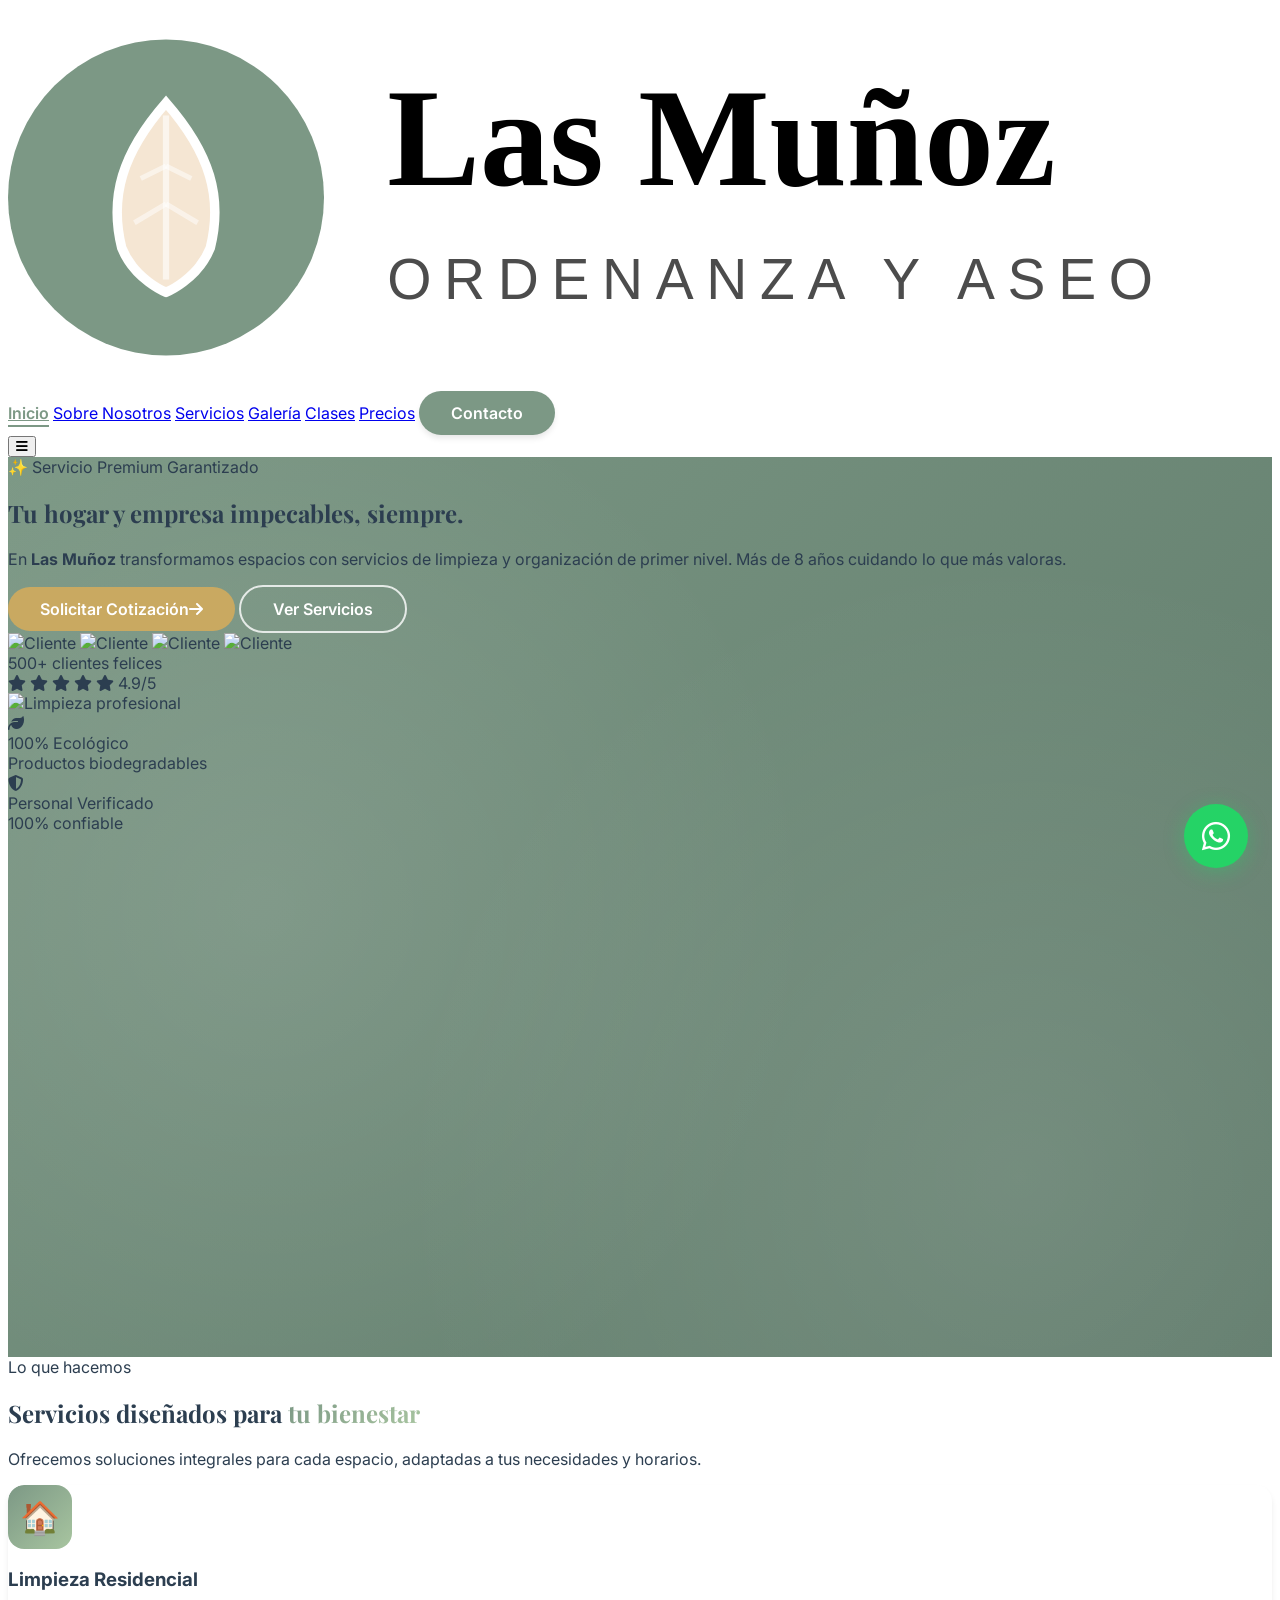
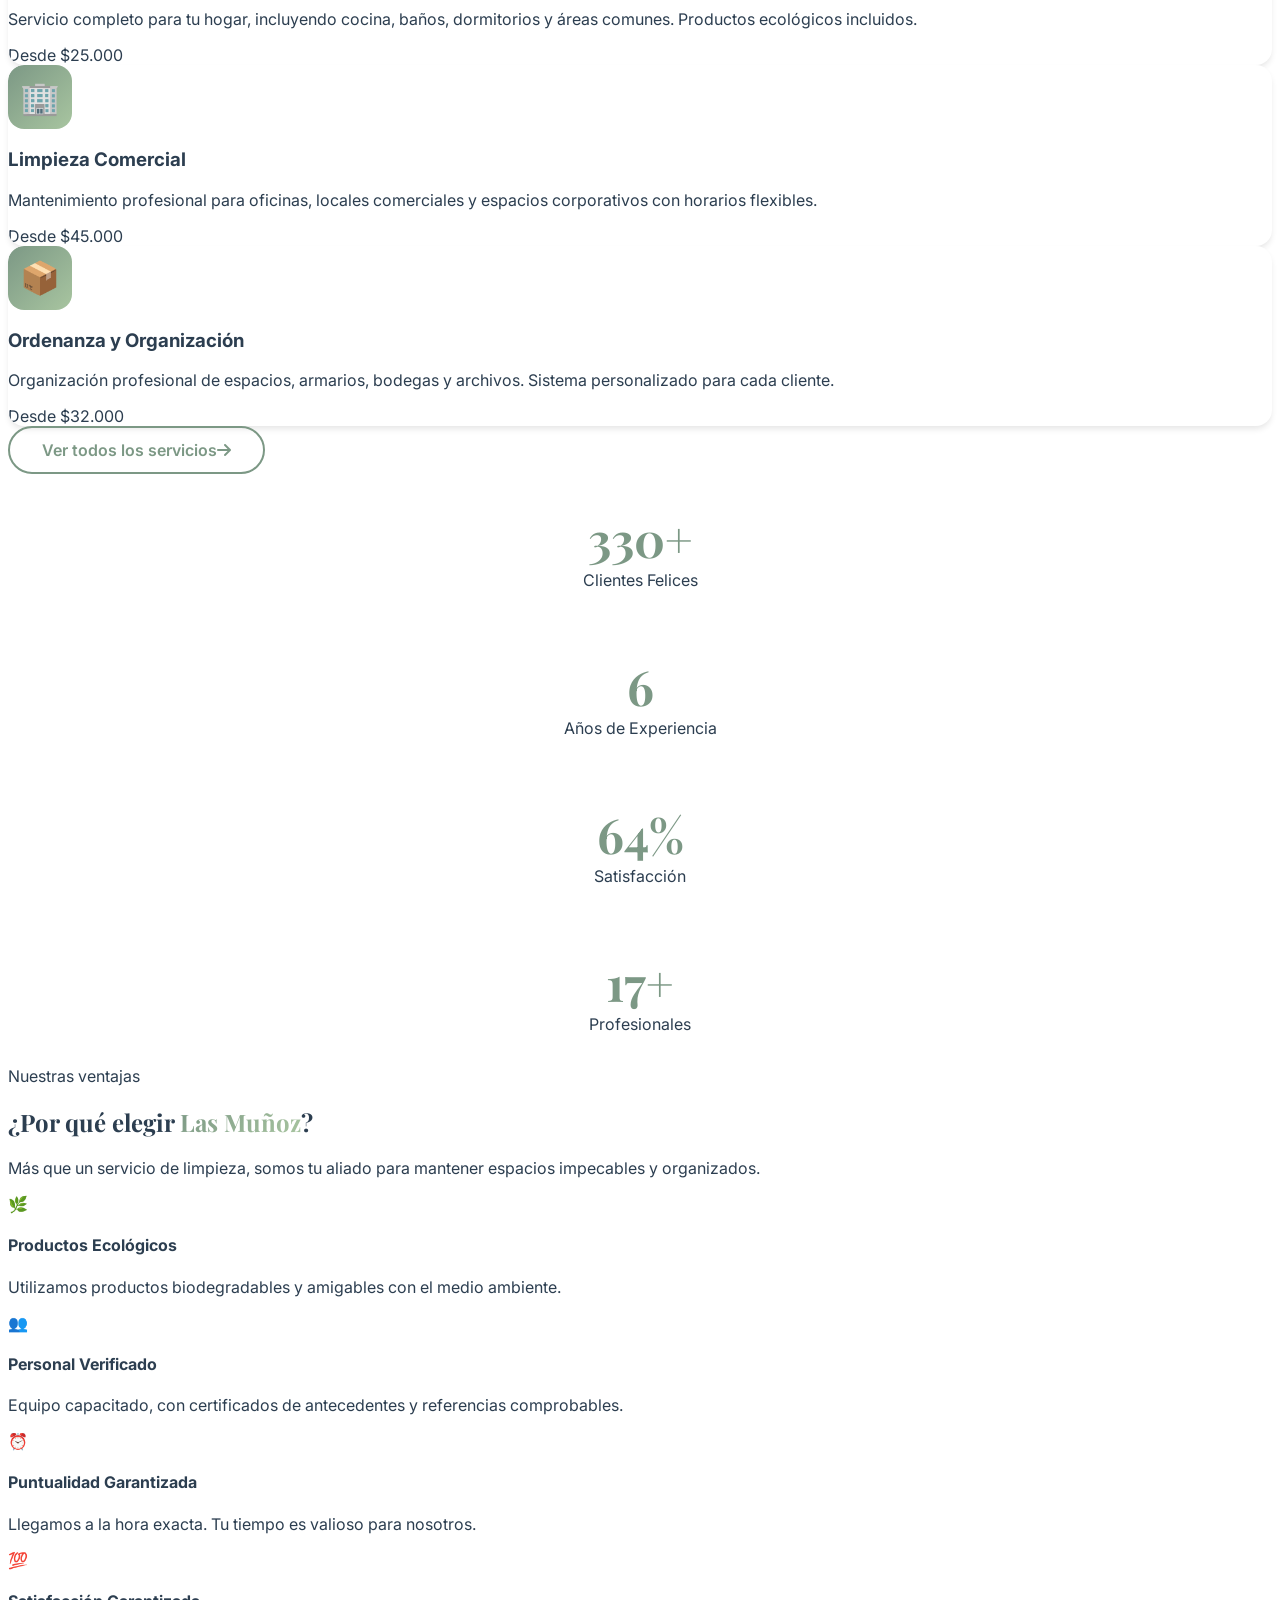
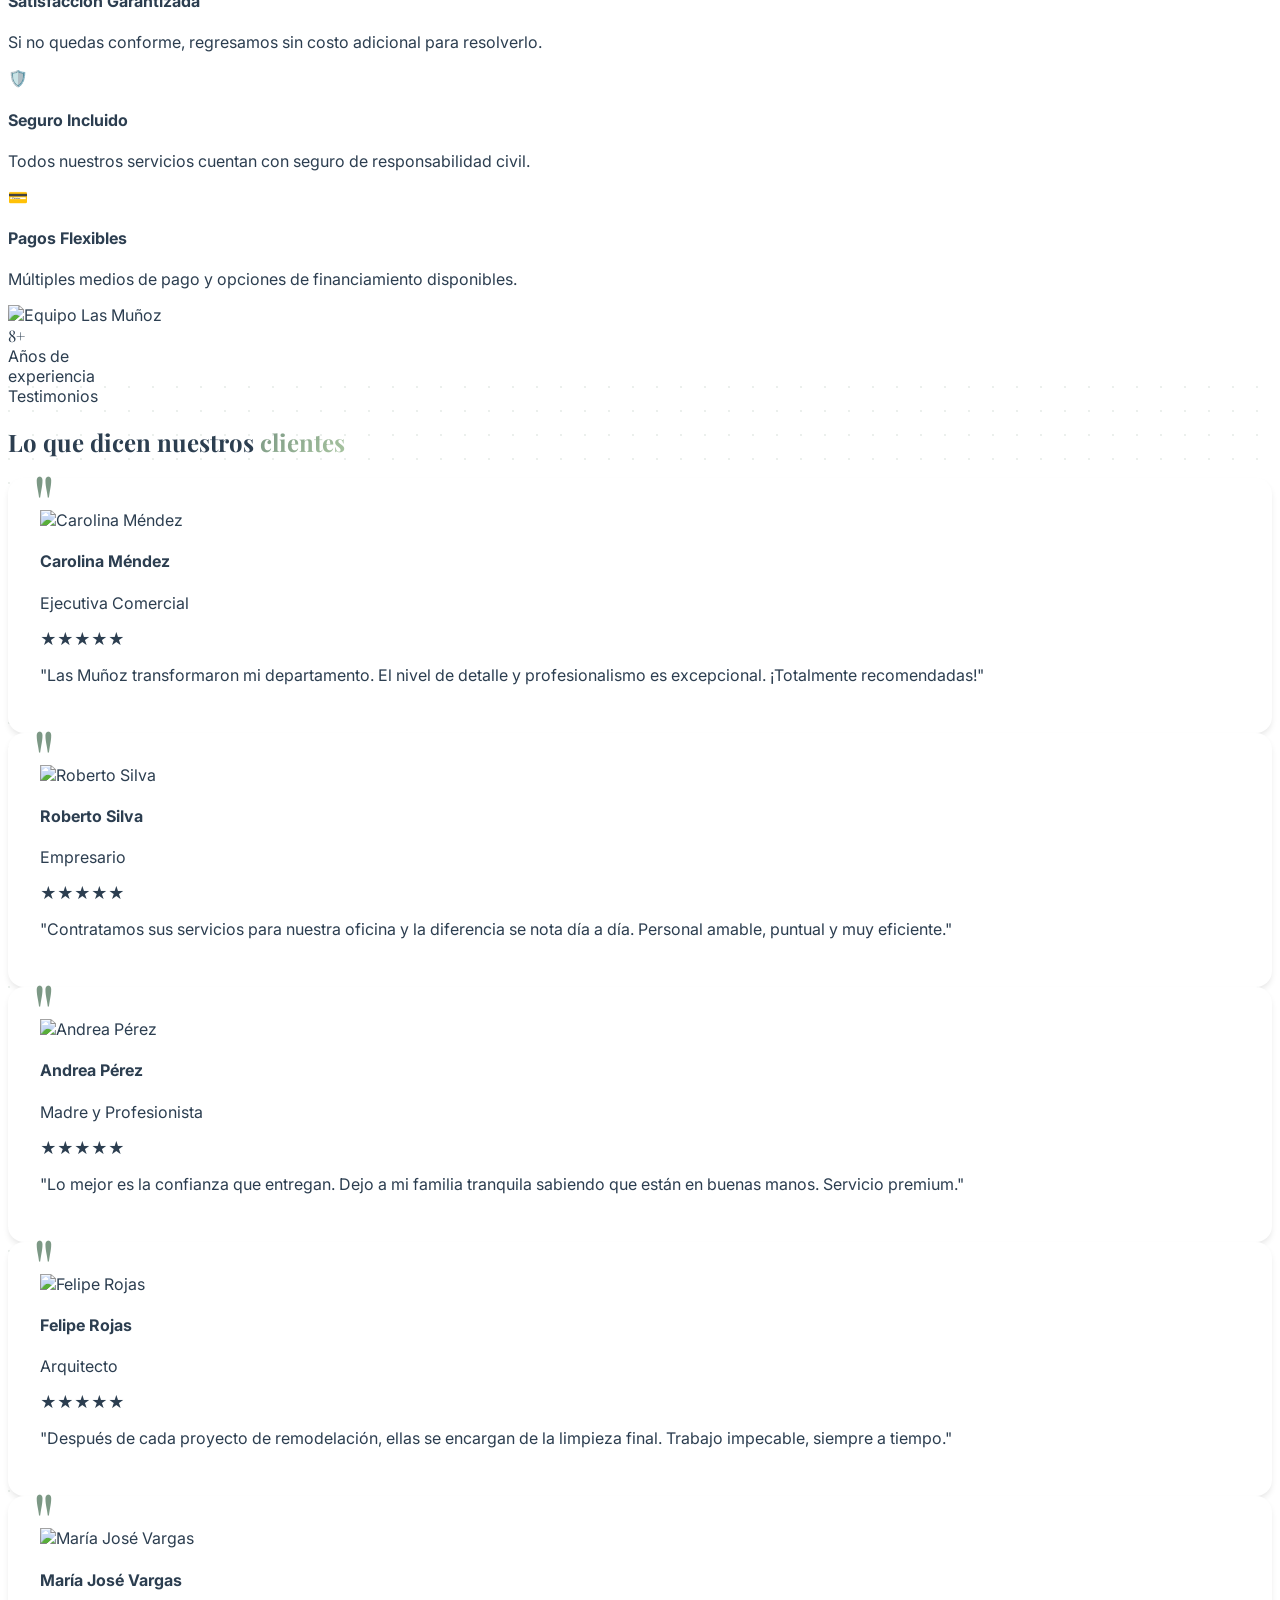
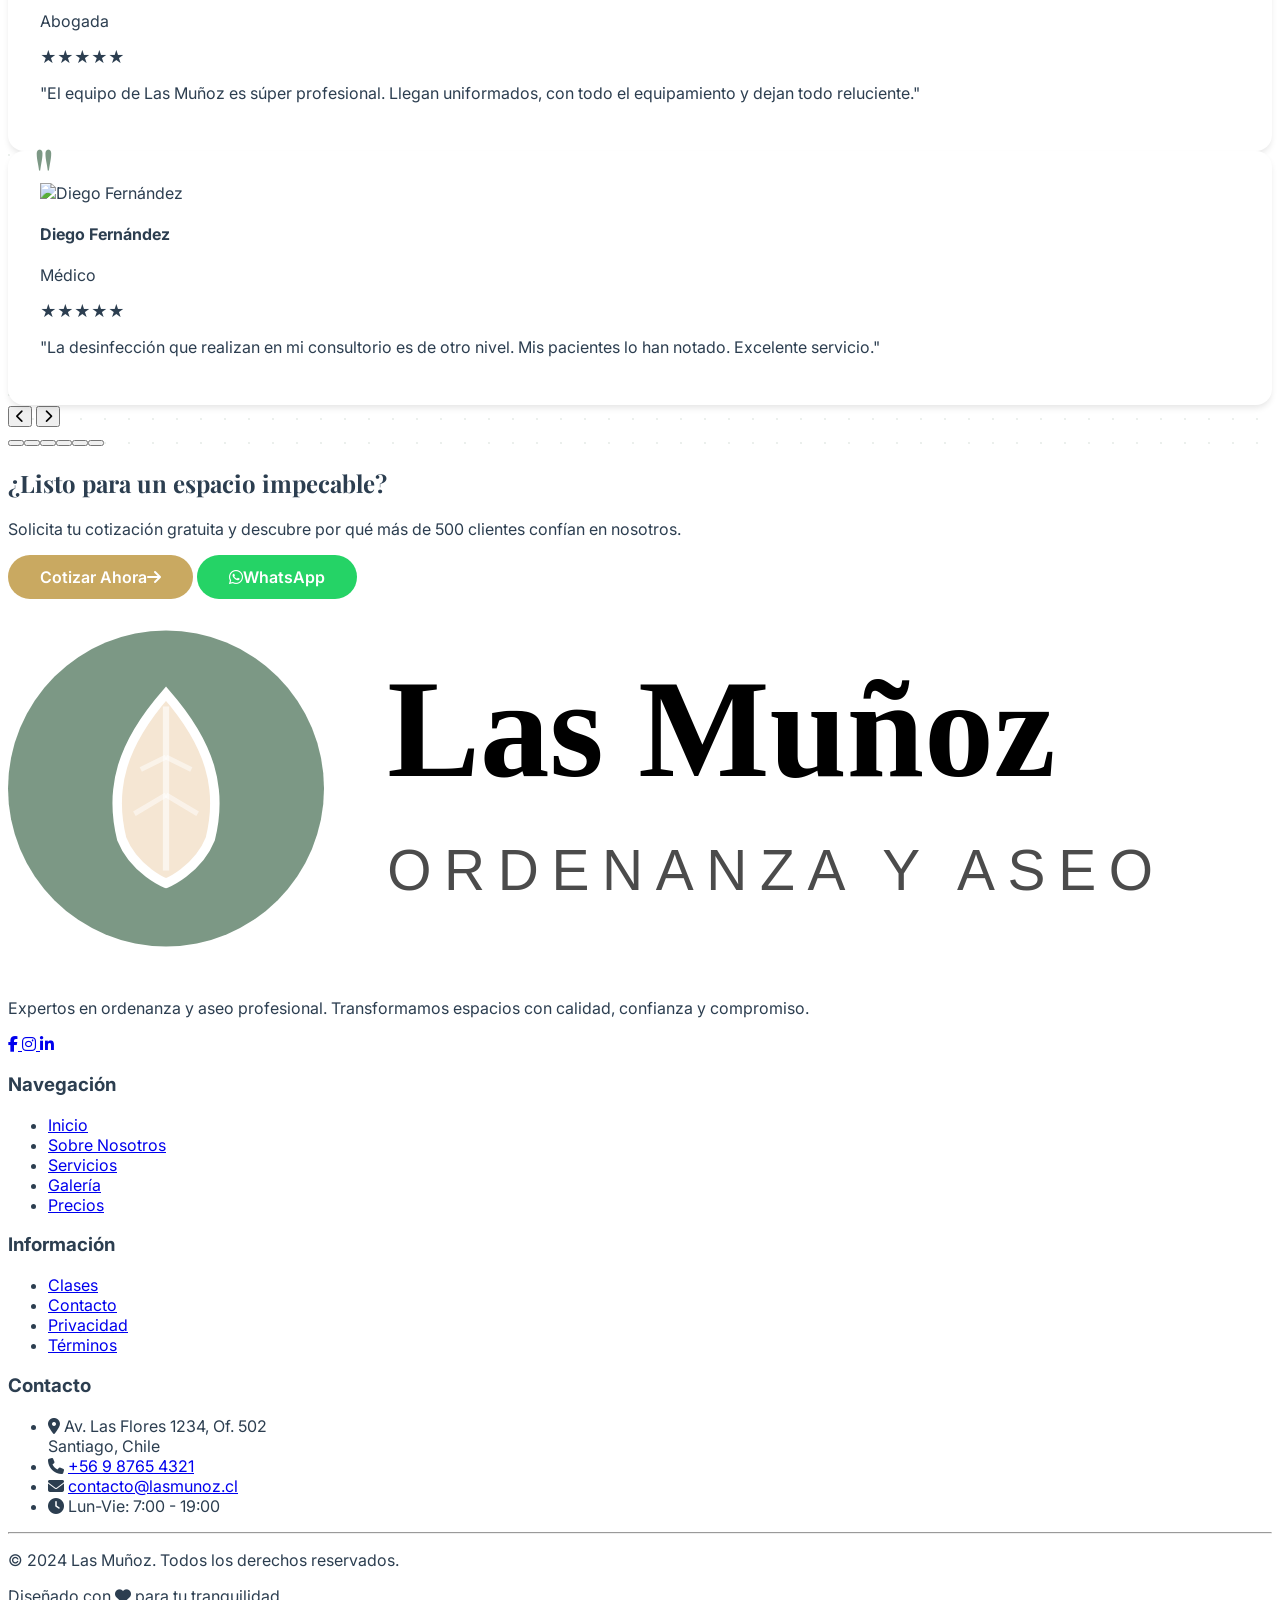
==== commit 9ee98c31: "fix responsive" ====
--- a/index.html
+++ b/index.html
@@ -108,7 +108,7 @@
     <div class="container mx-auto px-4 lg:px-8 hero-content">
       <div class="grid lg:grid-cols-2 gap-12 items-center">
         <div class="text-white animate-fadeInUp">
-          <span class="inline-block px-4 py-1.5 bg-white/20 backdrop-blur-sm rounded-full text-sm font-semibold mb-6">
+          <span class="hero-badge inline-block px-4 py-1.5 bg-white/20 backdrop-blur-sm rounded-full text-sm font-semibold mb-6">
             ✨ Servicio Premium Garantizado
           </span>
           <h1 class="font-serif text-4xl md:text-6xl lg:text-7xl font-bold leading-tight mb-6">
@@ -117,17 +117,17 @@
           <p class="text-lg md:text-xl text-white/90 mb-8 max-w-lg">
             En <strong>Las Muñoz</strong> transformamos espacios con servicios de limpieza y organización de primer nivel. Más de 8 años cuidando lo que más valoras.
           </p>
-          <div class="flex flex-wrap gap-4">
+          <div class="hero-actions flex flex-wrap gap-4">
             <a href="contacto.html" class="btn btn-accent">
               Solicitar Cotización <i class="fas fa-arrow-right ml-2"></i>
             </a>
-            <a href="servicios.html" class="btn border-2 border-white text-white hover:bg-white hover:text-primary-dark">
+            <a href="servicios.html" class="btn btn-outline-white">
               Ver Servicios
             </a>
           </div>
 
-          <div class="mt-12 flex items-center gap-6 text-white/90">
-            <div class="flex -space-x-2">
+          <div class="hero-social-proof mt-12 flex items-center gap-6 text-white/90">
+            <div class="hero-avatars flex -space-x-2">
               <img src="https://i.pravatar.cc/40?img=1" class="w-10 h-10 rounded-full border-2 border-white" alt="Cliente" />
               <img src="https://i.pravatar.cc/40?img=5" class="w-10 h-10 rounded-full border-2 border-white" alt="Cliente" />
               <img src="https://i.pravatar.cc/40?img=9" class="w-10 h-10 rounded-full border-2 border-white" alt="Cliente" />
@@ -262,7 +262,7 @@
         <div class="reveal reveal-delay-2">
           <div class="relative">
             <img src="https://images.unsplash.com/photo-1556910103-1c02745aae4d?w=800&q=80" alt="Equipo Las Muñoz" class="rounded-3xl shadow-2xl" />
-            <div class="absolute -bottom-6 -right-6 bg-accent text-white rounded-2xl p-8 shadow-2xl">
+            <div class="experience-badge absolute -bottom-6 -right-6 bg-accent text-white rounded-2xl p-8 shadow-2xl">
               <div class="font-serif text-5xl font-bold">8+</div>
               <div class="text-sm">Años de<br />experiencia</div>
             </div>
@@ -469,4 +469,4 @@
     });
   </script>
 </body>
-</html>+</html>
--- a/assets/css/styles.css
+++ b/assets/css/styles.css
@@ -316,6 +316,16 @@
   box-shadow: var(--shadow-lg);
 }
 
+.btn.btn-outline-white {
+  border: 2px solid rgba(255, 255, 255, 0.8);
+  color: var(--color-white);
+}
+
+.btn-outline-white:hover {
+  background-color: var(--color-white);
+  color: var(--color-primary-dark);
+}
+
 .btn-whatsapp {
   background-color: #25D366;
   color: var(--color-white);
@@ -629,6 +639,7 @@
   top: 0;
   right: 0;
   height: 100vh;
+  height: 100dvh;
   width: 80%;
   max-width: 320px;
   background-color: var(--color-white);
@@ -636,11 +647,16 @@
   transition: transform 0.3s ease;
   z-index: 9998;
   padding: 5rem 2rem 2rem;
+  padding-bottom: max(2rem, env(safe-area-inset-bottom));
+  overflow-y: auto;
+  overscroll-behavior: contain;
+  visibility: hidden;
   box-shadow: -5px 0 25px rgba(0,0,0,0.1);
 }
 
 .mobile-menu.active {
   transform: translateX(0);
+  visibility: visible;
 }
 
 .mobile-overlay {
@@ -847,8 +863,149 @@
     transform: scale(1);
   }
 
+}
+
+@media (max-width: 1023px) {
+  .navbar {
+    background-color: rgba(255, 255, 255, 0.96);
+    backdrop-filter: blur(10px);
+  }
+
+  .mobile-menu-btn,
+  .mobile-menu-close {
+    min-width: 44px;
+    min-height: 44px;
+    display: inline-flex;
+    align-items: center;
+    justify-content: center;
+  }
+
   .hero {
-    min-height: 90vh;
+    min-height: 100svh;
+    padding-top: 7rem;
+    padding-bottom: 4rem;
+  }
+
+  .hero::before {
+    background-position: 60% center;
+    opacity: 0.22;
+  }
+
+  .hero .hero-social-proof {
+    flex-wrap: wrap;
+  }
+
+  .relative > .experience-badge {
+    right: 0;
+    bottom: -1.5rem;
+    padding: 1.25rem;
+  }
+}
+
+@media (max-width: 639px) {
+  .container.mx-auto {
+    padding-left: 1.5rem;
+    padding-right: 1.5rem;
+  }
+
+  nav.navbar {
+    padding-top: 0.75rem;
+    padding-bottom: 0.75rem;
+  }
+
+  .navbar img {
+    height: 2.5rem;
+    max-width: 200px;
+  }
+
+  section h1.font-serif {
+    font-size: clamp(2rem, 7.5vw, 3rem);
+    line-height: 1.15;
+    overflow-wrap: break-word;
+  }
+
+  section h2.font-serif {
+    font-size: 1.875rem;
+    line-height: 1.2;
+  }
+
+  .hero h1 {
+    margin-bottom: 1.25rem;
+  }
+
+  .hero .hero-badge {
+    max-width: 100%;
+    padding: 0.5rem 0.75rem;
+    font-size: 0.75rem;
+    margin-bottom: 1.5rem;
+  }
+
+  .hero p {
+    font-size: 1rem;
+    line-height: 1.75;
+    margin-bottom: 1.75rem;
+  }
+
+  .hero .hero-actions {
+    flex-direction: column;
+    gap: 0.75rem;
+  }
+
+  .hero-actions .btn {
+    width: 100%;
+    min-height: 3.25rem;
+    padding: 0.875rem 1rem;
+  }
+
+  .hero .hero-social-proof {
+    margin-top: 2rem;
+    gap: 0.75rem;
+    font-size: 0.875rem;
+  }
+
+  .hero-avatars {
+    flex-shrink: 0;
+  }
+
+  .hero-avatars img {
+    width: 2rem;
+    height: 2rem;
+  }
+
+  .hero-social-proof .text-sm {
+    font-size: 0.75rem;
+  }
+
+  .whatsapp-float {
+    width: 3.25rem;
+    height: 3.25rem;
+    font-size: 1.75rem;
+    right: max(1rem, env(safe-area-inset-right));
+    bottom: max(1rem, env(safe-area-inset-bottom));
+    animation: none;
+  }
+
+  .scroll-top {
+    right: max(1.125rem, env(safe-area-inset-right));
+    bottom: calc(max(1rem, env(safe-area-inset-bottom)) + 4rem);
+  }
+
+  .card,
+  .testimonial-card,
+  .pricing-card {
+    padding: 1.5rem;
+  }
+
+  .testimonials-carousel .testimonial-prev {
+    left: -0.75rem;
+  }
+
+  .testimonials-carousel .testimonial-next {
+    right: -0.75rem;
+  }
+
+  footer a[href^="mailto:"] {
+    overflow-wrap: anywhere;
   }
 }
 
@@ -874,4 +1031,4 @@
 ::selection {
   background-color: var(--color-primary-light);
   color: var(--color-dark);
-}+}
